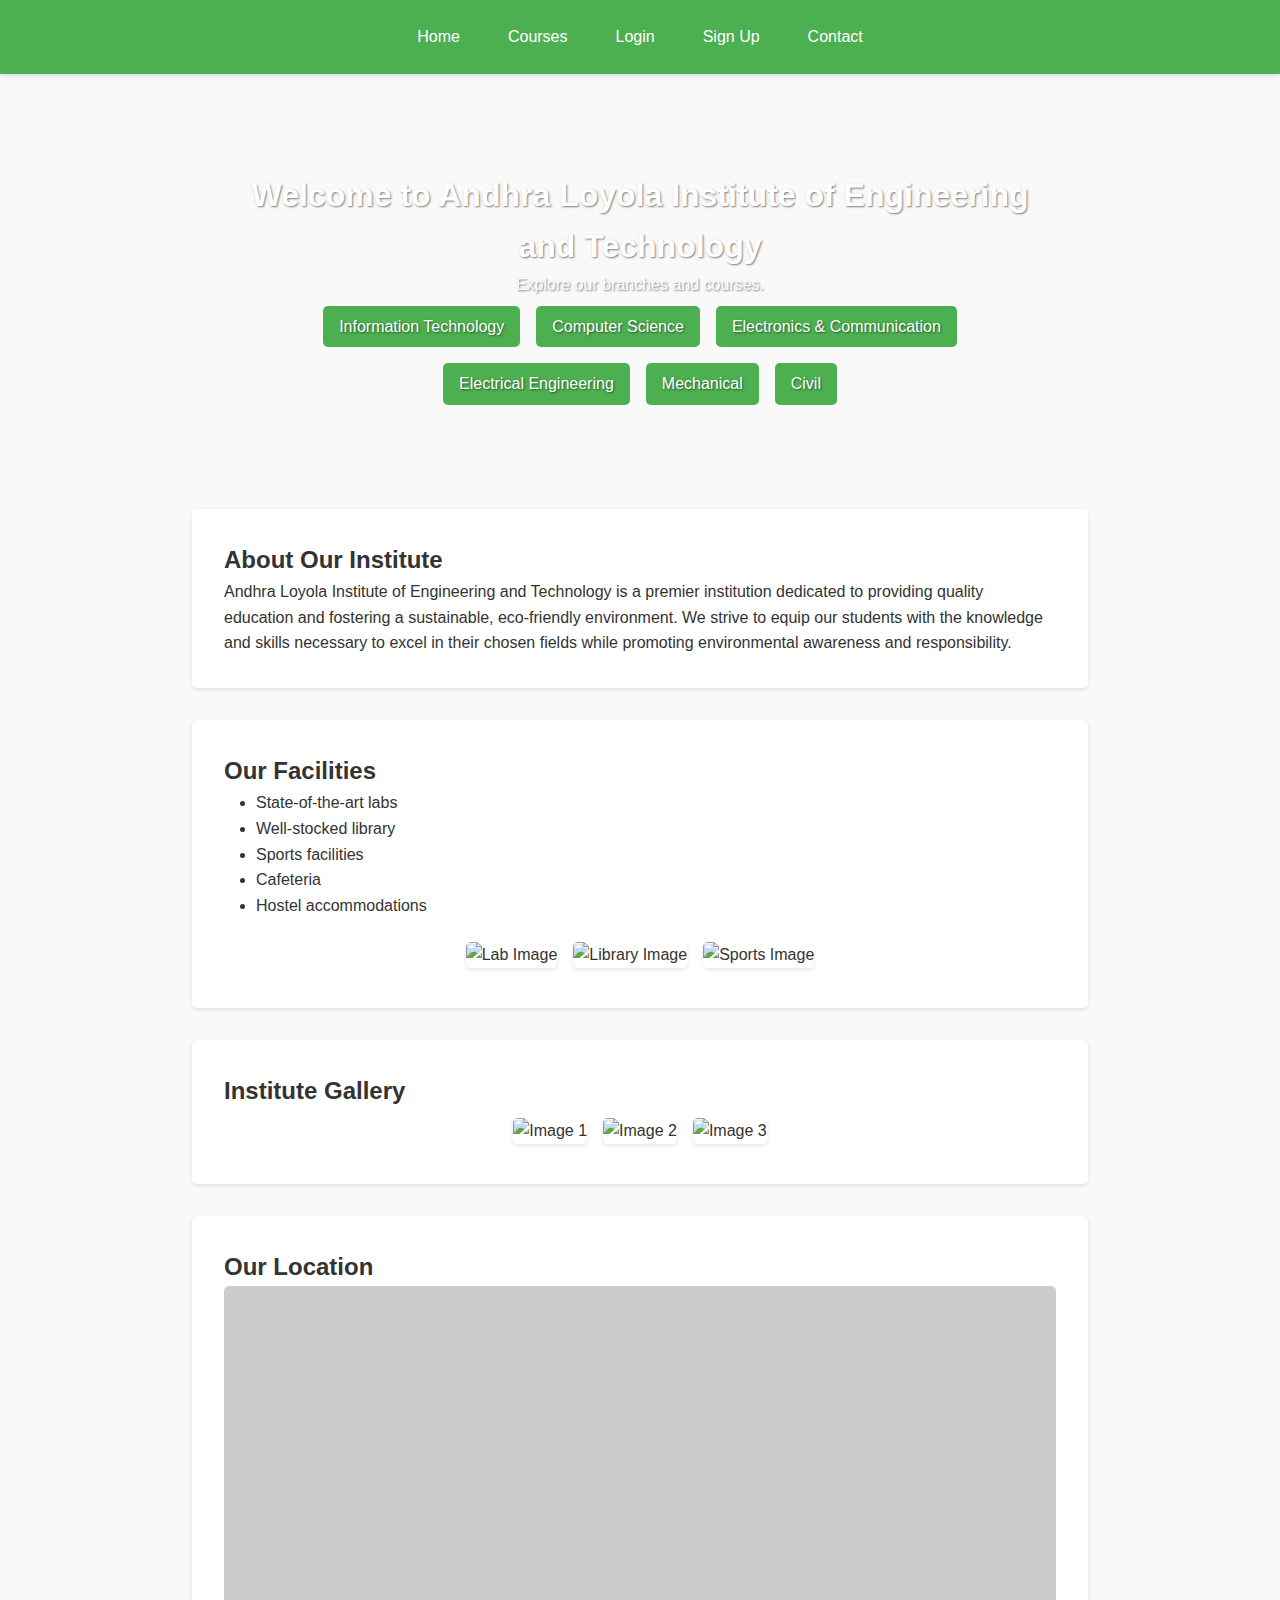
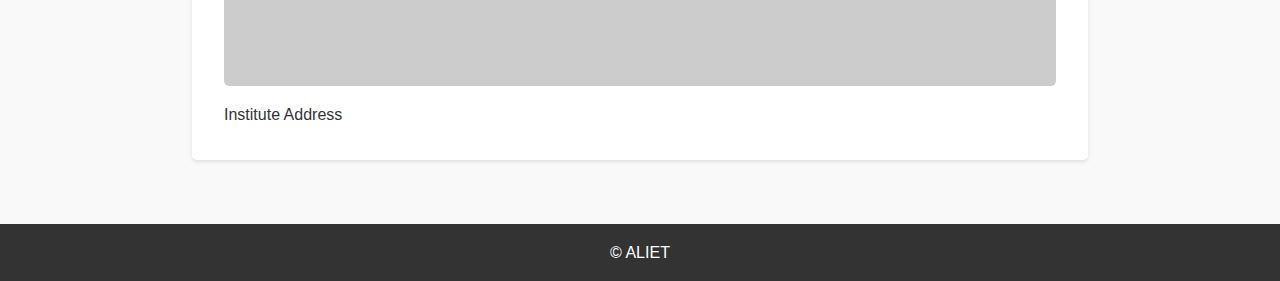
==== College website/index.html @ 022547df "Add files via upload" ====
<!DOCTYPE html>
<html lang="en">
<head>
    <meta charset="UTF-8">
    <meta name="viewport" content="width=device-width, initial-scale=1.0">
    <title>Andhra Loyola Institute of Engineering and Technology</title>
    <link rel="stylesheet" href="https://cdnjs.cloudflare.com/ajax/libs/animate.css/4.1.1/animate.min.css">
    <link rel="stylesheet" href="styles.css">
</head>
<body>
    <header>
        <nav>
            <ul>
                <li><a href="#">Home</a></li>
                <li><a href="#">Courses</a></li>
                <li><a href="#">Login</a></li>
                <li><a href="#">Sign Up</a></li>
                <li><a href="#">Contact</a></li>
            </ul>
        </nav>
    </header>

    <main>
        <section class="hero">
            <h1 class="animate__animated animate__fadeInDown">Welcome to Andhra Loyola Institute of Engineering and Technology</h1>
            <p class="animate__animated animate__fadeInUp">Explore our branches and courses.</p>
            <div class="branches">
                <a href="it.html" class="animate__animated animate__fadeInLeft">Information Technology</a>
                <a href="cs.html" class="animate__animated animate__fadeInLeft">Computer Science</a>
                <a href="ece.html" class="animate__animated animate__fadeInRight">Electronics & Communication</a>
                <a href="ee.html" class="animate__animated animate__fadeInRight">Electrical Engineering</a>
                <a href="mech.html" class="animate__animated animate__fadeInLeft">Mechanical</a>
                <a href="civil.html" class="animate__animated animate__fadeInRight">Civil</a>
            </div>
        </section>

        <section class="about">
            <h2>About Our Institute</h2>
            <p>Andhra Loyola Institute of Engineering and Technology is a premier institution dedicated to providing quality education and fostering a sustainable, eco-friendly environment. We strive to equip our students with the knowledge and skills necessary to excel in their chosen fields while promoting environmental awareness and responsibility.</p>
        </section>

        <section class="facilities">
            <h2>Our Facilities</h2>
            <ul>
                <li>State-of-the-art labs</li>
                <li>Well-stocked library</li>
                <li>Sports facilities</li>
                <li>Cafeteria</li>
                <li>Hostel accommodations</li>
            </ul>
            <div class="facilities-images">
                <img src="lab.jpg" alt="Lab Image" class="animate__animated animate__fadeInLeft">
                <img src="library.jpg" alt="Library Image" class="animate__animated animate__fadeInUp">
                <img src="sports.jpg" alt="Sports Image" class="animate__animated animate__fadeInRight">
            </div>
        </section>

        <section class="gallery">
            <h2>Institute Gallery</h2>
            <div class="gallery-images">
                <img src="image1.jpg" alt="Image 1" class="animate__animated animate__fadeInLeft">
                <img src="image2.jpg" alt="Image 2" class="animate__animated animate__fadeInUp">
                <img src="image3.jpg" alt="Image 3" class="animate__animated animate__fadeInRight">
            </div>
        </section>

        <section class="location">
            <h2>Our Location</h2>
            <div class="map">
                <!-- Embed a map here or provide a link to a map service -->
            </div>
            <p>Institute Address</p>
        </section>
    </main>

    <footer>
        <p>&copy; ALIET</p>
    </footer>
</body>
</html>
---- College website/styles.css ----
/* Reset some default styles */
* {
    margin: 0;
    padding: 0;
    box-sizing: border-box;
}

body {
    font-family: 'Open Sans', sans-serif;
    line-height: 1.6;
    background-color: #f9f9f9;
    color: #333;
}

header {
    background-color: #4CAF50;
    color: #fff;
    padding: 1rem;
    box-shadow: 0 2px 4px rgba(0, 0, 0, 0.1);
}

nav ul {
    display: flex;
    list-style: none;
    justify-content: center;
    flex-wrap: wrap;
}

nav ul li {
    margin: 0.5rem;
}

nav ul li a {
    color: #fff;
    text-decoration: none;
    padding: 0.5rem 1rem;
    border-radius: 5px;
    transition: background-color 0.3s ease;
}

nav ul li a:hover {
    background-color: #388E3C;
}

main {
    max-width: 960px;
    margin: 0 auto;
    padding: 2rem;
}

.hero {
    text-align: center;
    margin-bottom: 2rem;
    background-image: url('hero-bg.jpg');
    background-size: cover;
    background-position: center;
    padding: 4rem 2rem;
    color: #fff;
    text-shadow: 1px 1px 2px rgba(0, 0, 0, 0.5);
}

.branches {
    display: flex;
    justify-content: center;
    flex-wrap: wrap;
}

.branches a {
    background-color: #4CAF50;
    color: #fff;
    text-decoration: none;
    padding: 0.5rem 1rem;
    margin: 0.5rem;
    border-radius: 5px;
    transition: background-color 0.3s ease;
}

.branches a:hover {
    background-color: #388E3C;
}

.about, .facilities, .gallery, .location {
    margin-bottom: 2rem;
    background-color: #fff;
    padding: 2rem;
    border-radius: 5px;
    box-shadow: 0 2px 4px rgba(0, 0, 0, 0.1);
}

.facilities ul {
    list-style-type: disc;
    margin-left: 2rem;
}

.facilities-images {
    display: flex;
    justify-content: center;
    flex-wrap: wrap;
    margin-top: 1rem;
}

.facilities-images img {
    max-width: 300px;
    margin: 0.5rem;
    border-radius: 5px;
    box-shadow: 0 2px 4px rgba(0, 0, 0, 0.1);
}

.gallery-images {
    display: flex;
    flex-wrap: wrap;
    justify-content: center;
}

.gallery-images img {
    max-width: 300px;
    margin: 0.5rem;
    border-radius: 5px;
    box-shadow: 0 2px 4px rgba(0, 0, 0, 0.1);
}

.map {
    height: 400px;
    background-color: #ccc;
    margin-bottom: 1rem;
    border-radius: 5px;
}

footer {
    background-color: #333;
    color: #fff;
    text-align: center;
    padding: 1rem;
}

/* Responsive styles */
@media (max-width: 768px) {
    nav ul {
        flex-direction: column;
        align-items: center;
    }

    nav ul li {
        margin: 0.5rem 0;
    }

    .facilities-images {
        flex-direction: column;
        align-items: center;
    }

    .facilities-images img {
        max-width: 80%;
    }

    .gallery-images {
        flex-direction: column;
        align-items: center;
    }

    .gallery-images img {
        max-width: 80%;
    }
}
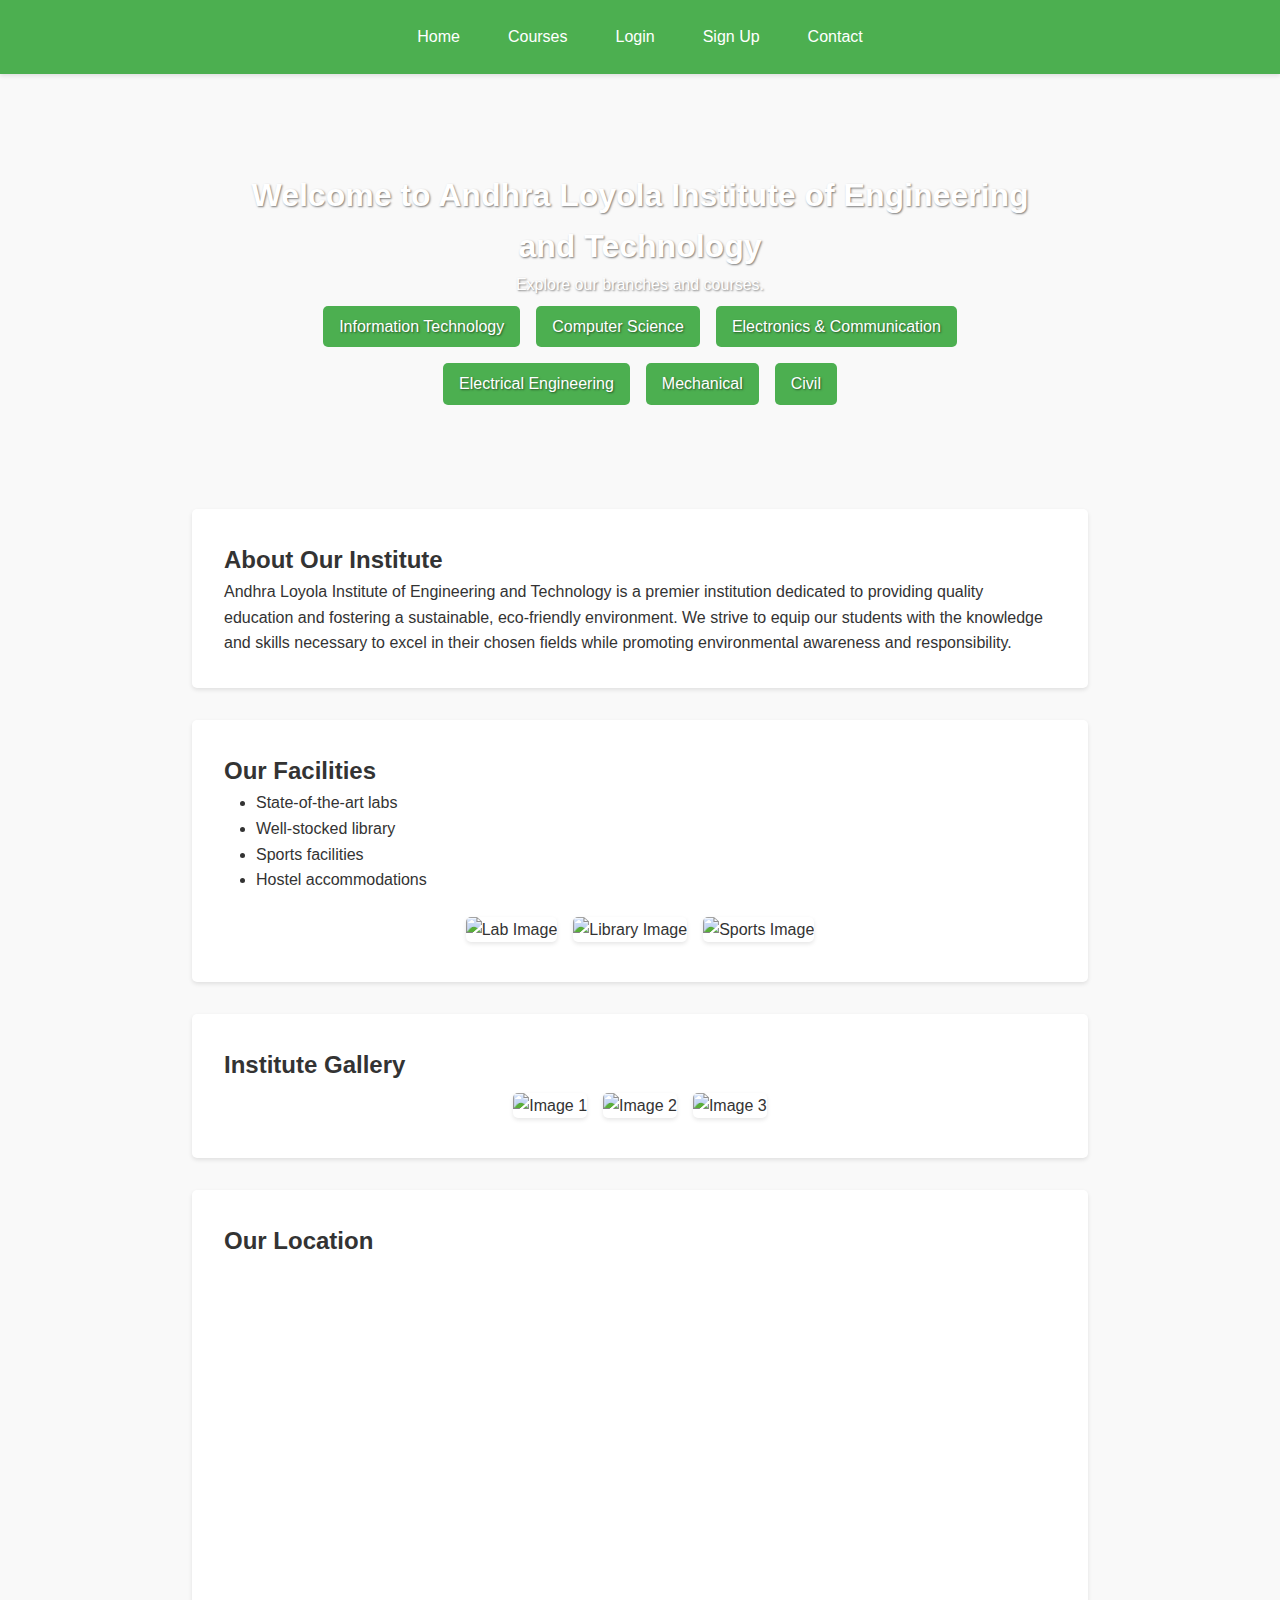
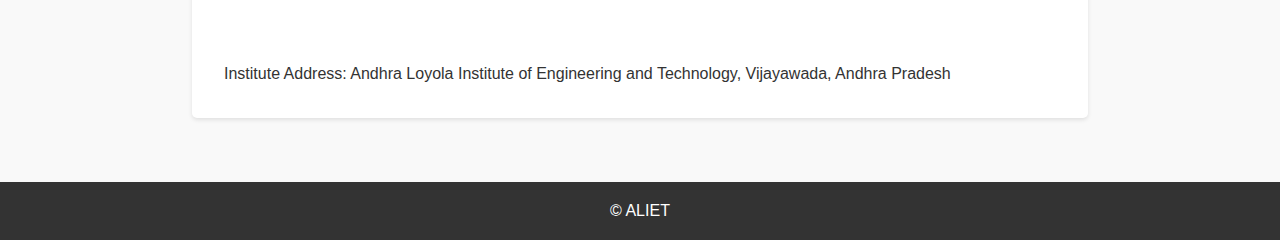
==== commit 8336679c: "index.html" ====
--- a/College website/index.html
+++ b/College website/index.html
@@ -6,6 +6,20 @@
     <title>Andhra Loyola Institute of Engineering and Technology</title>
     <link rel="stylesheet" href="https://cdnjs.cloudflare.com/ajax/libs/animate.css/4.1.1/animate.min.css">
     <link rel="stylesheet" href="styles.css">
+    <style>
+        .mapouter {
+            position: relative;
+            text-align: right;
+            height: 400px;
+            width: 100%;
+        }
+        .gmap_canvas {
+            overflow: hidden;
+            background: none !important;
+            height: 400px;
+            width: 100%;
+        }
+    </style>
 </head>
 <body>
     <header>
@@ -45,7 +59,6 @@
                 <li>State-of-the-art labs</li>
                 <li>Well-stocked library</li>
                 <li>Sports facilities</li>
-                <li>Cafeteria</li>
                 <li>Hostel accommodations</li>
             </ul>
             <div class="facilities-images">
@@ -66,10 +79,12 @@
 
         <section class="location">
             <h2>Our Location</h2>
-            <div class="map">
-                <!-- Embed a map here or provide a link to a map service -->
+            <div class="mapouter">
+                <div class="gmap_canvas">
+                    <iframe width="100%" height="400" id="gmap_canvas" src="https://maps.google.com/maps?q=Andhra%20Loyola%20Institute%20of%20Engineering%20and%20Technology&t=&z=13&ie=UTF8&iwloc=&output=embed" frameborder="0" scrolling="no" marginheight="0" marginwidth="0"></iframe>
+                </div>
             </div>
-            <p>Institute Address</p>
+            <p>Institute Address: Andhra Loyola Institute of Engineering and Technology, Vijayawada, Andhra Pradesh</p>
         </section>
     </main>
 
@@ -77,4 +92,4 @@
         <p>&copy; ALIET</p>
     </footer>
 </body>
-</html>+</html>
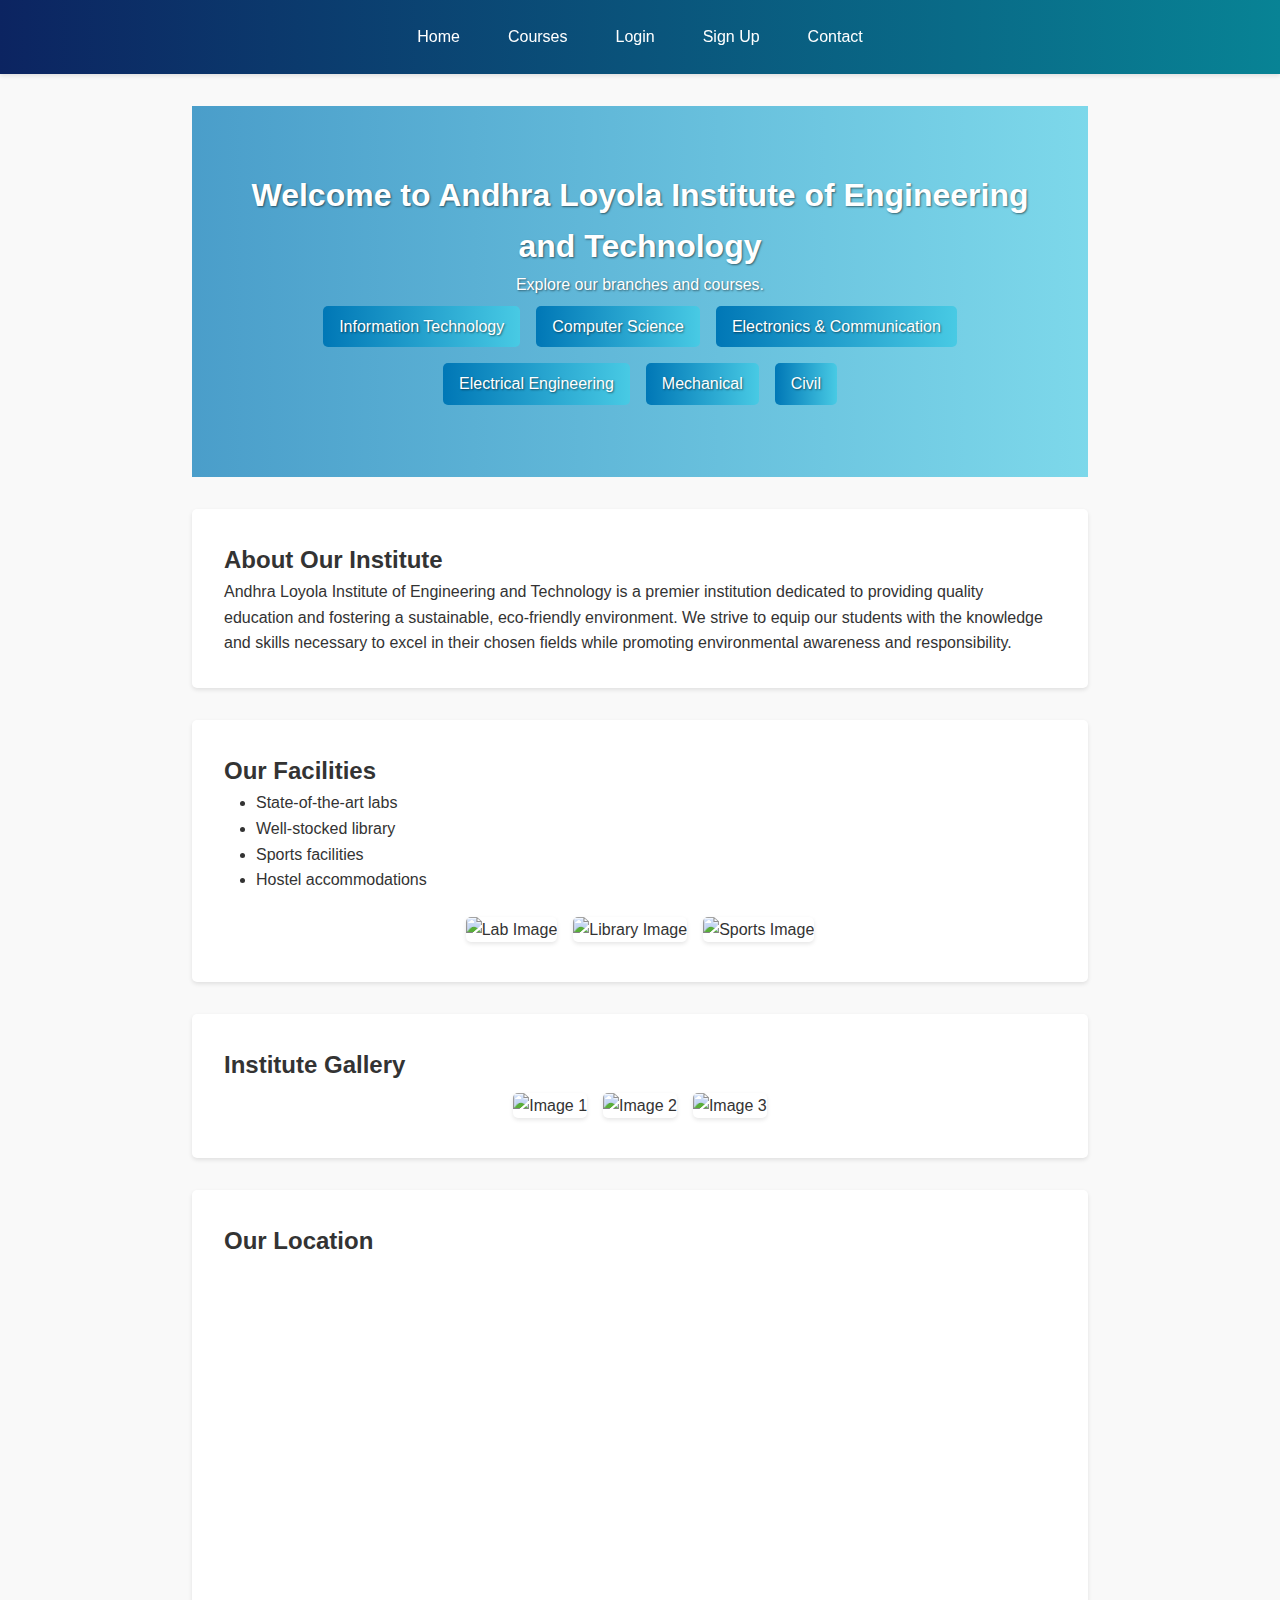
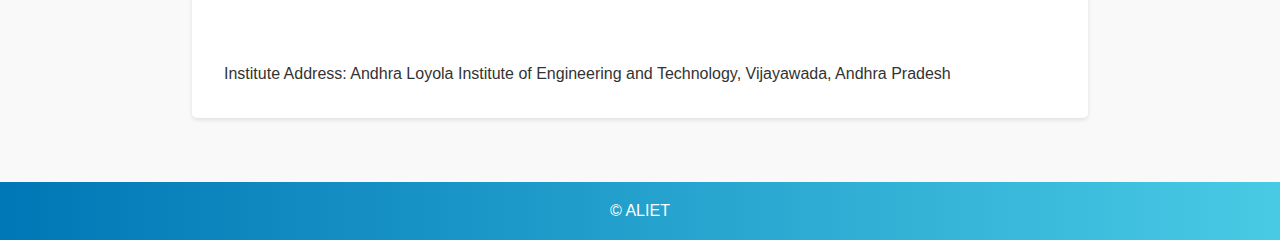
==== commit 080c9b5d: "index.html" ====
--- a/College website/index.html
+++ b/College website/index.html
@@ -6,20 +6,7 @@
     <title>Andhra Loyola Institute of Engineering and Technology</title>
     <link rel="stylesheet" href="https://cdnjs.cloudflare.com/ajax/libs/animate.css/4.1.1/animate.min.css">
     <link rel="stylesheet" href="styles.css">
-    <style>
-        .mapouter {
-            position: relative;
-            text-align: right;
-            height: 400px;
-            width: 100%;
-        }
-        .gmap_canvas {
-            overflow: hidden;
-            background: none !important;
-            height: 400px;
-            width: 100%;
-        }
-    </style>
+    
 </head>
 <body>
     <header>
--- a/College website/styles.css
+++ b/College website/styles.css
@@ -10,13 +10,32 @@
     line-height: 1.6;
     background-color: #f9f9f9;
     color: #333;
+    overflow-x: hidden; /* Prevent horizontal scrolling */
 }
 
 header {
-    background-color: #4CAF50;
+    background: linear-gradient(to right, #0c2461, #088395);
     color: #fff;
     padding: 1rem;
     box-shadow: 0 2px 4px rgba(0, 0, 0, 0.1);
+    position: sticky;
+    top: 0;
+    z-index: 999;
+    html {
+        scroll-behavior: smooth;
+    }
+    .mapouter {
+    position: relative;
+    text-align: right;
+    height: 400px;
+    width: 100%;
+}
+.gmap_canvas {
+    overflow: hidden;
+    background: none !important;
+    height: 400px;
+    width: 100%;
+}
 }
 
 nav ul {
@@ -26,8 +45,12 @@
     flex-wrap: wrap;
 }
 
+/* ... rest of the styles ... */
+
+
 nav ul li {
     margin: 0.5rem;
+    position: relative;
 }
 
 nav ul li a {
@@ -35,11 +58,32 @@
     text-decoration: none;
     padding: 0.5rem 1rem;
     border-radius: 5px;
-    transition: background-color 0.3s ease;
+    transition: background 0.3s ease;
+    position: relative;
+    overflow: hidden;
+    z-index: 1;
+}
+
+nav ul li a::before {
+    content: '';
+    position: absolute;
+    top: 0;
+    left: 0;
+    width: 100%;
+    height: 100%;
+    background: linear-gradient(to right, #0077b6, #48cae4);
+    z-index: -1;
+    opacity: 0;
+    transition: opacity 0.3s ease;
+}
+
+nav ul li a:hover::before {
+    opacity: 1;
 }
 
 nav ul li a:hover {
-    background-color: #388E3C;
+    background: transparent;
+    color: #fff;
 }
 
 main {
@@ -57,6 +101,62 @@
     padding: 4rem 2rem;
     color: #fff;
     text-shadow: 1px 1px 2px rgba(0, 0, 0, 0.5);
+    position: relative;
+    overflow: hidden;
+    animation: heroAnimation 10s infinite linear;
+}
+
+@keyframes heroAnimation {
+    0% {
+        background-position: 0% 50%;
+    }
+    50% {
+        background-position: 100% 50%;
+    }
+    100% {
+        background-position: 0% 50%;
+    }
+}
+
+.hero::before {
+    content: '';
+    position: absolute;
+    top: 0;
+    left: 0;
+    width: 100%;
+    height: 100%;
+    background: linear-gradient(to right, rgba(0, 119, 182, 0.7), rgba(72, 202, 228, 0.7));
+    z-index: -1;
+}
+
+.hero h1 {
+    animation: fadeInDown 1s ease;
+}
+
+.hero p {
+    animation: fadeInUp 1s ease;
+}
+
+@keyframes fadeInDown {
+    0% {
+        opacity: 0;
+        transform: translateY(-20px);
+    }
+    100% {
+        opacity: 1;
+        transform: translateY(0);
+    }
+}
+
+@keyframes fadeInUp {
+    0% {
+        opacity: 0;
+        transform: translateY(20px);
+    }
+    100% {
+        opacity: 1;
+        transform: translateY(0);
+    }
 }
 
 .branches {
@@ -66,17 +166,46 @@
 }
 
 .branches a {
-    background-color: #4CAF50;
+    background: linear-gradient(to right, #0077b6, #48cae4);
     color: #fff;
     text-decoration: none;
     padding: 0.5rem 1rem;
     margin: 0.5rem;
     border-radius: 5px;
-    transition: background-color 0.3s ease;
+    transition: background 0.3s ease, transform 0.3s ease;
+    position: relative;
+    overflow: hidden;
+    animation: branchAnimation 1s ease-in-out infinite alternate;
+}
+
+@keyframes branchAnimation {
+    0% {
+        transform: scale(1);
+    }
+    100% {
+        transform: scale(1.1);
+    }
+}
+
+.branches a::before {
+    content: '';
+    position: absolute;
+    top: 0;
+    left: -100%;
+    width: 100%;
+    height: 100%;
+    background: linear-gradient(to right, rgba(255, 255, 255, 0.2), rgba(255, 255, 255, 0.5));
+    transition: left 0.5s ease;
+    z-index: -1;
+}
+
+.branches a:hover::before {
+    left: 0;
 }
 
 .branches a:hover {
-    background-color: #388E3C;
+    background: linear-gradient(to right, #48cae4, #0077b6);
+    animation: none; /* Disable animation on hover */
 }
 
 .about, .facilities, .gallery, .location {
@@ -85,6 +214,37 @@
     padding: 2rem;
     border-radius: 5px;
     box-shadow: 0 2px 4px rgba(0, 0, 0, 0.1);
+    position: relative;
+    overflow: hidden;
+    animation: sectionAnimation 1s ease-in-out;
+}
+
+@keyframes sectionAnimation {
+    0% {
+        opacity: 0;
+        transform: translateY(20px);
+    }
+    100% {
+        opacity: 1;
+        transform: translateY(0);
+    }
+}
+
+.about::before, .facilities::before, .gallery::before, .location::before {
+    content: '';
+    position: absolute;
+    top: 0;
+    left: 0;
+    width: 100%;
+    height: 100%;
+    background: linear-gradient(to right, rgba(0, 119, 182, 0.1), rgba(72, 202, 228, 0.1));
+    z-index: -1;
+    opacity: 0;
+    transition: opacity 0.5s ease;
+}
+
+.about:hover::before, .facilities:hover::before, .gallery:hover::before, .location:hover::before {
+    opacity: 1;
 }
 
 .facilities ul {
@@ -104,6 +264,11 @@
     margin: 0.5rem;
     border-radius: 5px;
     box-shadow: 0 2px 4px rgba(0, 0, 0, 0.1);
+    transition: transform 0.3s ease;
+}
+
+.facilities-images img:hover {
+    transform: scale(1.1);
 }
 
 .gallery-images {
@@ -117,6 +282,11 @@
     margin: 0.5rem;
     border-radius: 5px;
     box-shadow: 0 2px 4px rgba(0, 0, 0, 0.1);
+    transition: transform 0.3s ease;
+}
+
+.gallery-images img:hover {
+    transform: scale(1.1);
 }
 
 .map {
@@ -124,13 +294,51 @@
     background-color: #ccc;
     margin-bottom: 1rem;
     border-radius: 5px;
+    position: relative;
+    overflow: hidden;
+}
+
+.map::before {
+    content: '';
+    position: absolute;
+    top: 0;
+    left: 0;
+    width: 100%;
+    height: 100%;
+    background: linear-gradient(to right, rgba(0, 119, 182, 0.2), rgba(72, 202, 228, 0.2));
+    z-index: -1;
+    opacity: 0;
+    transition: opacity 0.5s ease;
+}
+
+.map:hover::before {
+    opacity: 1;
 }
 
 footer {
-    background-color: #333;
+    background: linear-gradient(to right, #0077b6, #48cae4);
     color: #fff;
     text-align: center;
     padding: 1rem;
+    position: relative;
+    overflow: hidden;
+}
+
+footer::before {
+    content: '';
+    position: absolute;
+    top: 0;
+    left: 0;
+    width: 100%;
+    height: 100%;
+    background: linear-gradient(to right, rgba(255, 255, 255, 0.1), rgba(255, 255, 255, 0.2));
+    z-index: -1;
+    opacity: 0;
+    transition: opacity 0.5s ease;
+}
+
+footer:hover::before {
+    opacity: 1;
 }
 
 /* Responsive styles */
@@ -161,4 +369,33 @@
     .gallery-images img {
         max-width: 80%;
     }
-}+
+    .hero {
+        padding: 2rem 1rem;
+    }
+
+    .branches {
+        flex-direction: column;
+        align-items: center;
+    }
+
+    .branches a {
+        margin: 0.5rem 0;
+    }
+
+    .about, .facilities, .gallery, .location {
+        padding: 1rem;
+    }
+}
+.mapouter {
+    position: relative;
+    text-align: right;
+    height: 400px;
+    width: 100%;
+}
+.gmap_canvas {
+    overflow: hidden;
+    background: none !important;
+    height: 400px;
+    width: 100%;
+}
